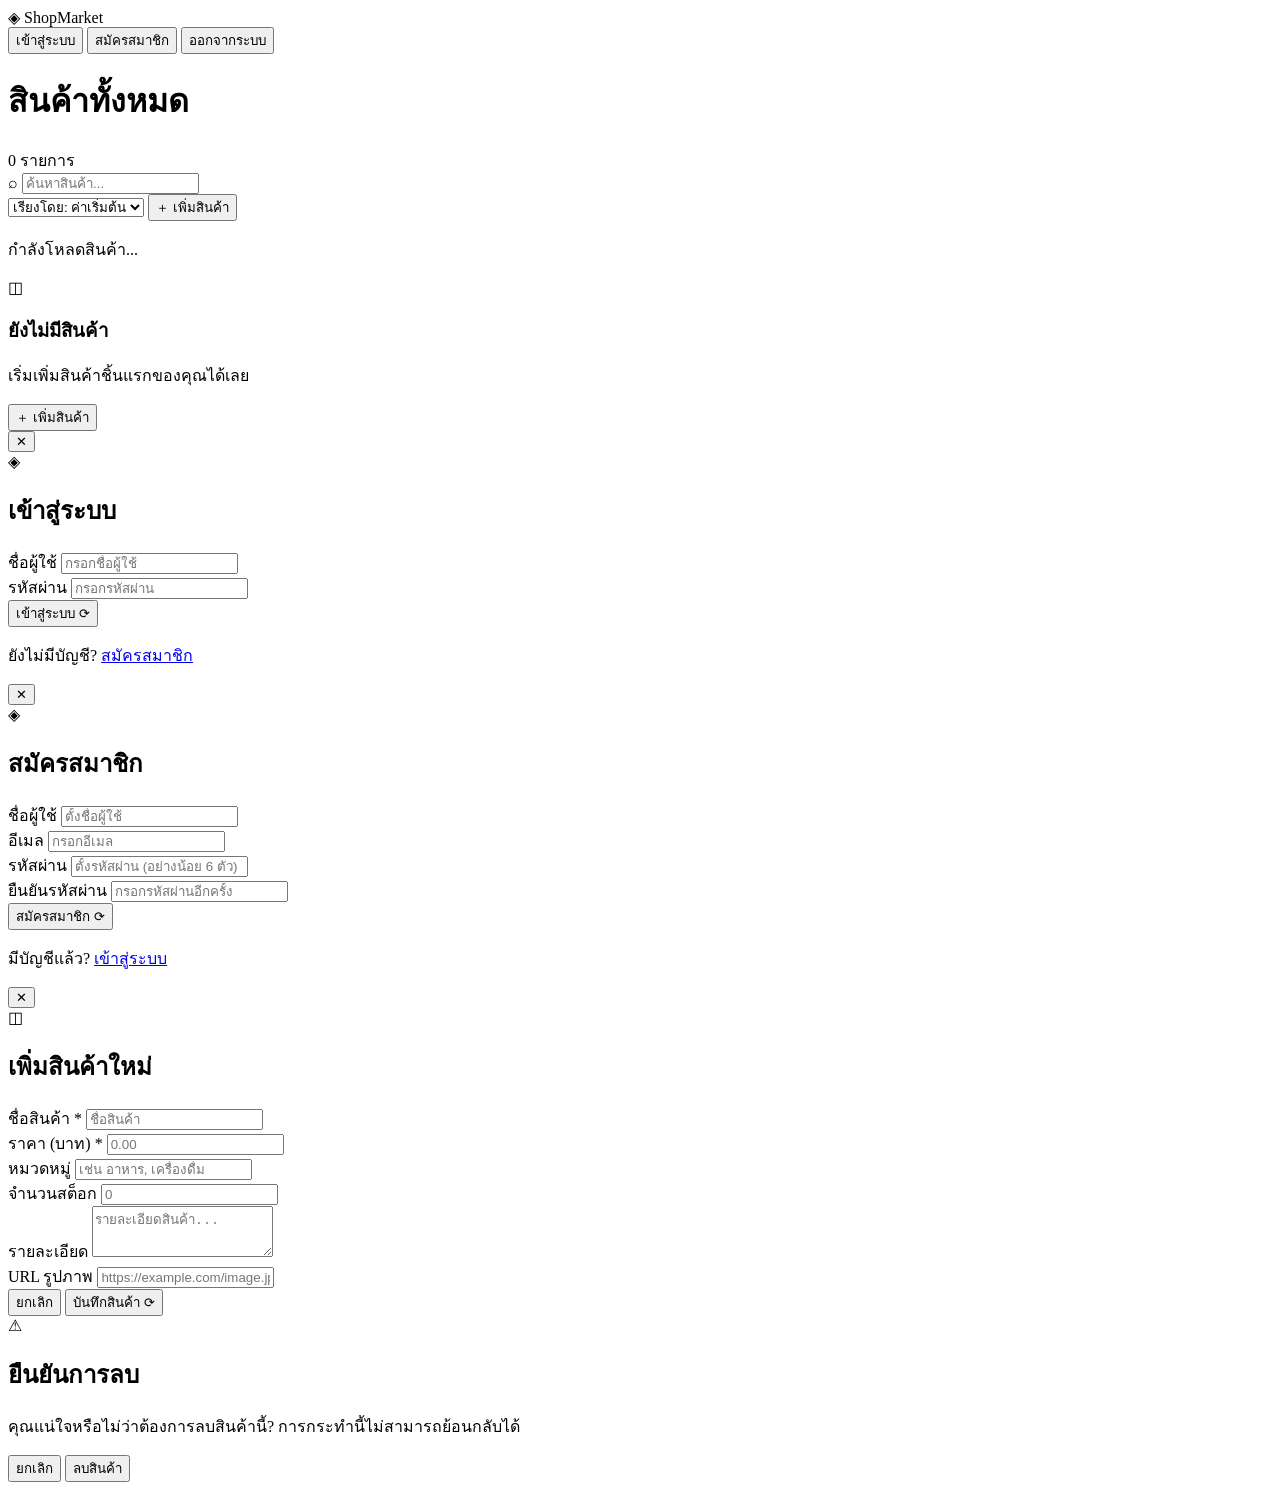
==== public/index.html @ 32427d3e "feat: add initial HTML structure for ShopMarket frontend" ====
<!DOCTYPE html>
<html lang="th">
<head>
    <meta charset="UTF-8">
    <meta name="viewport" content="width=device-width, initial-scale=1.0">
    <title>ShopMarket</title>
    <link rel="preconnect" href="https://fonts.googleapis.com">
    <link href="https://fonts.googleapis.com/css2?family=Sarabun:wght@300;400;600;700&family=Space+Mono:wght@400;700&display=swap" rel="stylesheet">
    <link rel="stylesheet" href="style.css">
</head>
<body>

    <!-- ===== NAVBAR ===== -->
    <nav class="navbar">
        <div class="logo">
            <span class="logo-icon">◈</span>
            <span class="logo-text">ShopMarket</span>
        </div>
        <div class="nav-links">
            <span id="userGreeting" class="user-greeting hidden"></span>
            <button id="loginBtn" class="btn-ghost">เข้าสู่ระบบ</button>
            <button id="registerBtn" class="btn-outline">สมัครสมาชิก</button>
            <button id="logoutBtn" class="btn-ghost hidden">ออกจากระบบ</button>
        </div>
    </nav>

    <!-- ===== MAIN CONTENT ===== -->
    <main class="container">
        <div class="header-section">
            <h1 class="page-title">สินค้าทั้งหมด</h1>
            <span id="productCount" class="product-count">0 รายการ</span>
        </div>

        <!-- Filter/Sort Bar -->
        <div class="filter-bar">
            <div class="search-group">
                <span class="search-icon">⌕</span>
                <input type="text" id="searchInput" placeholder="ค้นหาสินค้า..." class="search-input">
            </div>
            <div class="sort-group">
                <select id="sortSelect" class="sort-select">
                    <option value="">เรียงโดย: ค่าเริ่มต้น</option>
                    <option value="price_asc">ราคา: น้อย → มาก</option>
                    <option value="price_desc">ราคา: มาก → น้อย</option>
                    <option value="name_asc">ชื่อ: A → Z</option>
                </select>
                <button id="addProductBtn" class="btn-primary">
                    <span>＋</span> เพิ่มสินค้า
                </button>
            </div>
        </div>

        <!-- Product Grid -->
        <div id="product-list" class="product-grid">
            <div class="loading-state">
                <div class="spinner"></div>
                <p>กำลังโหลดสินค้า...</p>
            </div>
        </div>

        <!-- Empty State -->
        <div id="emptyState" class="empty-state hidden">
            <div class="empty-icon">◫</div>
            <h3>ยังไม่มีสินค้า</h3>
            <p>เริ่มเพิ่มสินค้าชิ้นแรกของคุณได้เลย</p>
            <button class="btn-primary" onclick="openModal('addProductModal')">＋ เพิ่มสินค้า</button>
        </div>
    </main>

    <!-- ===== MODAL: LOGIN ===== -->
    <div id="loginModal" class="modal-overlay" role="dialog" aria-modal="true">
        <div class="modal-box">
            <button class="modal-close" onclick="closeModal('loginModal')" aria-label="ปิด">✕</button>
            <div class="modal-header">
                <div class="modal-icon">◈</div>
                <h2>เข้าสู่ระบบ</h2>
            </div>
            <form id="loginForm" novalidate>
                <div class="field-group">
                    <label for="loginUsername">ชื่อผู้ใช้</label>
                    <input type="text" id="loginUsername" name="username" placeholder="กรอกชื่อผู้ใช้" autocomplete="username" required>
                </div>
                <div class="field-group">
                    <label for="loginPassword">รหัสผ่าน</label>
                    <input type="password" id="loginPassword" name="password" placeholder="กรอกรหัสผ่าน" autocomplete="current-password" required>
                </div>
                <div id="loginError" class="form-error hidden"></div>
                <button type="submit" class="btn-primary btn-block" id="loginSubmitBtn">
                    <span class="btn-text">เข้าสู่ระบบ</span>
                    <span class="btn-loader hidden">⟳</span>
                </button>
            </form>
            <p class="modal-footer-text">ยังไม่มีบัญชี? <a href="#" onclick="switchModal('loginModal','registerModal')">สมัครสมาชิก</a></p>
        </div>
    </div>

    <!-- ===== MODAL: REGISTER ===== -->
    <div id="registerModal" class="modal-overlay" role="dialog" aria-modal="true">
        <div class="modal-box">
            <button class="modal-close" onclick="closeModal('registerModal')" aria-label="ปิด">✕</button>
            <div class="modal-header">
                <div class="modal-icon">◈</div>
                <h2>สมัครสมาชิก</h2>
            </div>
            <form id="registerForm" novalidate>
                <div class="field-group">
                    <label for="regUsername">ชื่อผู้ใช้</label>
                    <input type="text" id="regUsername" name="username" placeholder="ตั้งชื่อผู้ใช้" autocomplete="username" required>
                </div>
                <div class="field-group">
                    <label for="regEmail">อีเมล</label>
                    <input type="email" id="regEmail" name="email" placeholder="กรอกอีเมล" autocomplete="email">
                </div>
                <div class="field-group">
                    <label for="regPassword">รหัสผ่าน</label>
                    <input type="password" id="regPassword" name="password" placeholder="ตั้งรหัสผ่าน (อย่างน้อย 6 ตัว)" autocomplete="new-password" required>
                </div>
                <div class="field-group">
                    <label for="regConfirmPassword">ยืนยันรหัสผ่าน</label>
                    <input type="password" id="regConfirmPassword" name="confirmPassword" placeholder="กรอกรหัสผ่านอีกครั้ง" autocomplete="new-password" required>
                </div>
                <div id="registerError" class="form-error hidden"></div>
                <button type="submit" class="btn-primary btn-block" id="registerSubmitBtn">
                    <span class="btn-text">สมัครสมาชิก</span>
                    <span class="btn-loader hidden">⟳</span>
                </button>
            </form>
            <p class="modal-footer-text">มีบัญชีแล้ว? <a href="#" onclick="switchModal('registerModal','loginModal')">เข้าสู่ระบบ</a></p>
        </div>
    </div>

    <!-- ===== MODAL: ADD/EDIT PRODUCT ===== -->
    <div id="addProductModal" class="modal-overlay" role="dialog" aria-modal="true">
        <div class="modal-box modal-box-wide">
            <button class="modal-close" onclick="closeModal('addProductModal')" aria-label="ปิด">✕</button>
            <div class="modal-header">
                <div class="modal-icon">◫</div>
                <h2 id="productModalTitle">เพิ่มสินค้าใหม่</h2>
            </div>
            <form id="productForm" novalidate>
                <input type="hidden" id="productId">
                <div class="field-row">
                    <div class="field-group">
                        <label for="productName">ชื่อสินค้า <span class="required">*</span></label>
                        <input type="text" id="productName" placeholder="ชื่อสินค้า" required>
                    </div>
                    <div class="field-group">
                        <label for="productPrice">ราคา (บาท) <span class="required">*</span></label>
                        <input type="number" id="productPrice" placeholder="0.00" min="0" step="0.01" required>
                    </div>
                </div>
                <div class="field-row">
                    <div class="field-group">
                        <label for="productCategory">หมวดหมู่</label>
                        <input type="text" id="productCategory" placeholder="เช่น อาหาร, เครื่องดื่ม">
                    </div>
                    <div class="field-group">
                        <label for="productStock">จำนวนสต็อก</label>
                        <input type="number" id="productStock" placeholder="0" min="0">
                    </div>
                </div>
                <div class="field-group">
                    <label for="productDescription">รายละเอียด</label>
                    <textarea id="productDescription" placeholder="รายละเอียดสินค้า..." rows="3"></textarea>
                </div>
                <div class="field-group">
                    <label for="productImage">URL รูปภาพ</label>
                    <input type="url" id="productImage" placeholder="https://example.com/image.jpg">
                </div>
                <div id="productError" class="form-error hidden"></div>
                <div class="form-actions">
                    <button type="button" class="btn-ghost" onclick="closeModal('addProductModal')">ยกเลิก</button>
                    <button type="submit" class="btn-primary" id="productSubmitBtn">
                        <span class="btn-text">บันทึกสินค้า</span>
                        <span class="btn-loader hidden">⟳</span>
                    </button>
                </div>
            </form>
        </div>
    </div>

    <!-- ===== MODAL: DELETE CONFIRM ===== -->
    <div id="deleteModal" class="modal-overlay" role="dialog" aria-modal="true">
        <div class="modal-box modal-box-sm">
            <div class="modal-header">
                <div class="modal-icon modal-icon-danger">⚠</div>
                <h2>ยืนยันการลบ</h2>
            </div>
            <p class="confirm-text">คุณแน่ใจหรือไม่ว่าต้องการลบสินค้านี้? การกระทำนี้ไม่สามารถย้อนกลับได้</p>
            <input type="hidden" id="deleteProductId">
            <div class="form-actions">
                <button class="btn-ghost" onclick="closeModal('deleteModal')">ยกเลิก</button>
                <button class="btn-danger" id="confirmDeleteBtn">ลบสินค้า</button>
            </div>
        </div>
    </div>

    <!-- ===== TOAST NOTIFICATION ===== -->
    <div id="toast" class="toast hidden" role="alert" aria-live="polite"></div>

    <script src="app.js"></script>
</body>
</html>
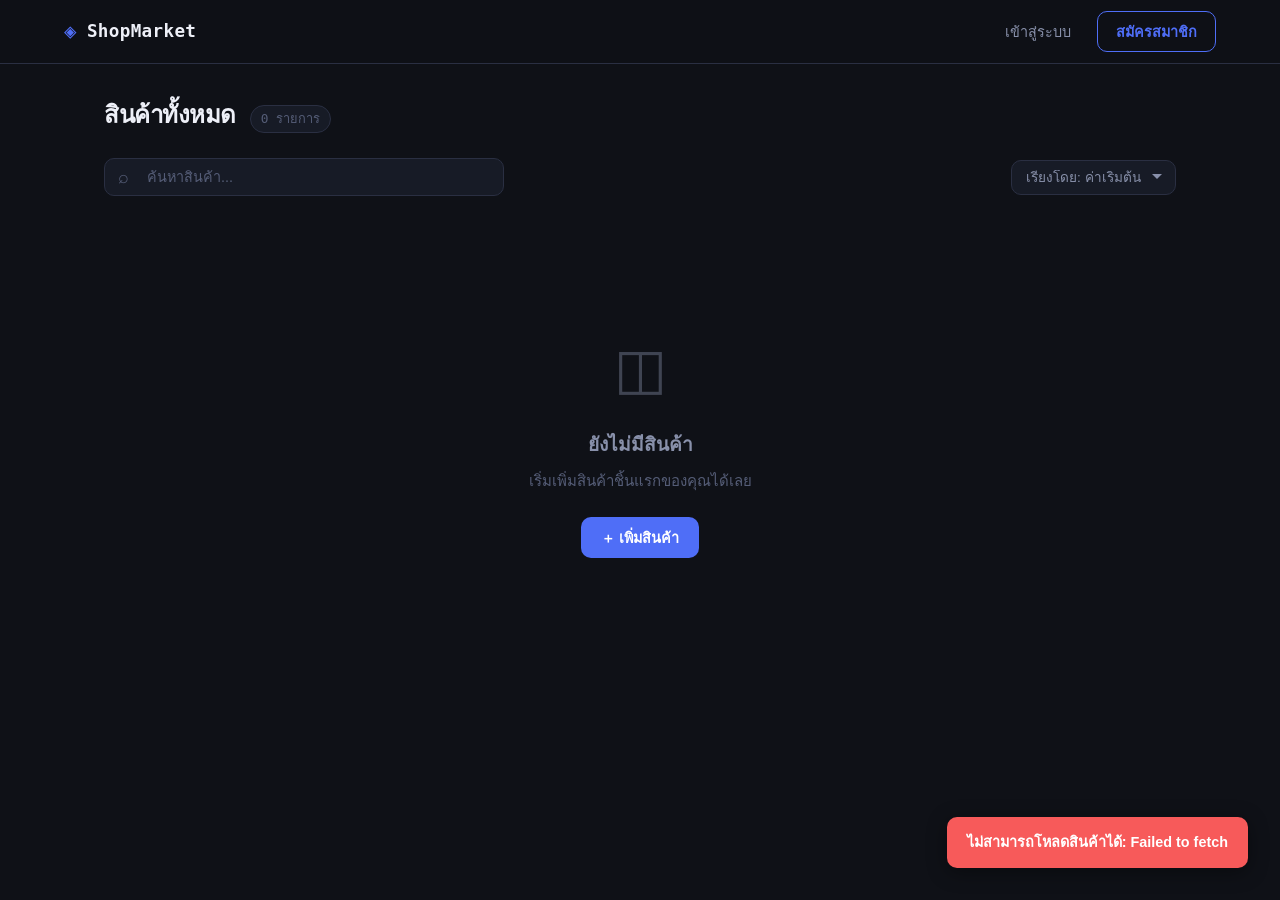
==== commit 3508b010: "feat: update product form to use dropdown for categories and remove unnecessary fields" ====
--- a/public/index.html
+++ b/public/index.html
@@ -152,21 +152,16 @@
                 <div class="field-row">
                     <div class="field-group">
                         <label for="productCategory">หมวดหมู่</label>
-                        <input type="text" id="productCategory" placeholder="เช่น อาหาร, เครื่องดื่ม">
-                    </div>
+                        <select id="productCategory" required style="width: 100%; padding: 10px; border: 1px solid #ccc; border-radius: 6px;">
+                            <option value="" disabled selected>-- กำลังโหลดหมวดหมู่... --</option>
+                        </select>
+                    </div>  
                     <div class="field-group">
                         <label for="productStock">จำนวนสต็อก</label>
                         <input type="number" id="productStock" placeholder="0" min="0">
                     </div>
                 </div>
-                <div class="field-group">
-                    <label for="productDescription">รายละเอียด</label>
-                    <textarea id="productDescription" placeholder="รายละเอียดสินค้า..." rows="3"></textarea>
-                </div>
-                <div class="field-group">
-                    <label for="productImage">URL รูปภาพ</label>
-                    <input type="url" id="productImage" placeholder="https://example.com/image.jpg">
-                </div>
+
                 <div id="productError" class="form-error hidden"></div>
                 <div class="form-actions">
                     <button type="button" class="btn-ghost" onclick="closeModal('addProductModal')">ยกเลิก</button>
--- a/public/style.css
+++ b/public/style.css
@@ -0,0 +1,693 @@
+
+:root {
+    --bg: #0f1117;
+    --bg-card: #171b26;
+    --bg-card-hover: #1e2333;
+    --border: #2a2f42;
+    --border-focus: #4f6ef7;
+
+    --text-primary: #eef0f8;
+    --text-secondary: #8890aa;
+    --text-muted: #555d77;
+
+    --accent: #4f6ef7;
+    --accent-hover: #3a57e8;
+    --accent-glow: rgba(79, 110, 247, 0.2);
+
+    --success: #2dd4a0;
+    --warning: #f7c84f;
+    --danger: #f75a5a;
+    --danger-hover: #e04040;
+
+    --font-body: 'Sarabun', sans-serif;
+    --font-mono: 'Space Mono', monospace;
+
+    --radius: 10px;
+    --radius-lg: 16px;
+    --shadow-card: 0 2px 16px rgba(0,0,0,0.4);
+    --shadow-modal: 0 8px 40px rgba(0,0,0,0.7);
+
+    --transition: 0.2s ease;
+    --nav-h: 64px;
+    --bottom-h: 0px;
+}
+
+/* =============================================
+   RESET & BASE
+   ============================================= */
+*, *::before, *::after { box-sizing: border-box; margin: 0; padding: 0; }
+
+html { scroll-behavior: smooth; }
+
+body {
+    font-family: var(--font-body);
+    background: var(--bg);
+    color: var(--text-primary);
+    min-height: 100vh;
+    font-size: 15px;
+    line-height: 1.6;
+    -webkit-font-smoothing: antialiased;
+}
+
+a { color: var(--accent); text-decoration: none; transition: color var(--transition); }
+a:hover { color: var(--accent-hover); }
+
+/* =============================================
+   NAVBAR
+   ============================================= */
+.navbar {
+    position: fixed;
+    top: 0; left: 0; right: 0;
+    height: var(--nav-h);
+    background: rgba(15, 17, 23, 0.85);
+    backdrop-filter: blur(16px);
+    -webkit-backdrop-filter: blur(16px);
+    border-bottom: 1px solid var(--border);
+    display: flex;
+    align-items: center;
+    justify-content: space-between;
+    padding: 0 5%;
+    z-index: 900;
+}
+
+.logo {
+    display: flex;
+    align-items: center;
+    gap: 10px;
+    font-family: var(--font-mono);
+    font-size: 1.1rem;
+    font-weight: 700;
+    color: var(--text-primary);
+    letter-spacing: 0.02em;
+}
+
+.logo-icon {
+    color: var(--accent);
+    font-size: 1.3rem;
+}
+
+.nav-links {
+    display: flex;
+    align-items: center;
+    gap: 10px;
+}
+
+.user-greeting {
+    font-size: 0.85rem;
+    color: var(--text-secondary);
+    margin-right: 4px;
+}
+
+/* =============================================
+   BUTTONS
+   ============================================= */
+.btn-primary {
+    display: inline-flex;
+    align-items: center;
+    gap: 6px;
+    padding: 9px 20px;
+    background: var(--accent);
+    color: #fff;
+    border: none;
+    border-radius: var(--radius);
+    font-family: var(--font-body);
+    font-size: 0.9rem;
+    font-weight: 600;
+    cursor: pointer;
+    transition: background var(--transition), transform var(--transition), box-shadow var(--transition);
+    white-space: nowrap;
+}
+.btn-primary:hover {
+    background: var(--accent-hover);
+    box-shadow: 0 4px 16px var(--accent-glow);
+    transform: translateY(-1px);
+}
+.btn-primary:active { transform: translateY(0); }
+
+.btn-outline {
+    display: inline-flex;
+    align-items: center;
+    gap: 6px;
+    padding: 8px 18px;
+    background: transparent;
+    color: var(--accent);
+    border: 1.5px solid var(--accent);
+    border-radius: var(--radius);
+    font-family: var(--font-body);
+    font-size: 0.9rem;
+    font-weight: 600;
+    cursor: pointer;
+    transition: all var(--transition);
+    white-space: nowrap;
+}
+.btn-outline:hover {
+    background: var(--accent-glow);
+}
+
+.btn-ghost {
+    display: inline-flex;
+    align-items: center;
+    gap: 6px;
+    padding: 8px 16px;
+    background: transparent;
+    color: var(--text-secondary);
+    border: none;
+    border-radius: var(--radius);
+    font-family: var(--font-body);
+    font-size: 0.9rem;
+    cursor: pointer;
+    transition: all var(--transition);
+    white-space: nowrap;
+}
+.btn-ghost:hover {
+    color: var(--text-primary);
+    background: var(--border);
+}
+
+.btn-danger {
+    display: inline-flex;
+    align-items: center;
+    gap: 6px;
+    padding: 9px 20px;
+    background: var(--danger);
+    color: #fff;
+    border: none;
+    border-radius: var(--radius);
+    font-family: var(--font-body);
+    font-size: 0.9rem;
+    font-weight: 600;
+    cursor: pointer;
+    transition: background var(--transition);
+}
+.btn-danger:hover { background: var(--danger-hover); }
+
+.btn-block { width: 100%; justify-content: center; padding: 12px; font-size: 1rem; }
+
+.btn-loader {
+    display: inline-block;
+    animation: spin 0.8s linear infinite;
+}
+@keyframes spin { from { transform: rotate(0deg); } to { transform: rotate(360deg); } }
+
+/* =============================================
+   MAIN CONTAINER
+   ============================================= */
+.container {
+    max-width: 1200px;
+    margin: 0 auto;
+    padding: calc(var(--nav-h) + 32px) 5% 60px;
+}
+
+.header-section {
+    display: flex;
+    align-items: baseline;
+    gap: 14px;
+    margin-bottom: 24px;
+}
+
+.page-title {
+    font-family: var(--font-mono);
+    font-size: 1.5rem;
+    font-weight: 700;
+    color: var(--text-primary);
+    letter-spacing: -0.02em;
+}
+
+.product-count {
+    font-size: 0.8rem;
+    color: var(--text-muted);
+    background: var(--bg-card);
+    border: 1px solid var(--border);
+    padding: 3px 10px;
+    border-radius: 20px;
+    font-family: var(--font-mono);
+}
+
+/* =============================================
+   FILTER BAR
+   ============================================= */
+.filter-bar {
+    display: flex;
+    align-items: center;
+    justify-content: space-between;
+    gap: 16px;
+    margin-bottom: 28px;
+    flex-wrap: wrap;
+}
+
+.search-group {
+    position: relative;
+    flex: 1;
+    min-width: 220px;
+    max-width: 400px;
+}
+
+.search-icon {
+    position: absolute;
+    left: 14px;
+    top: 50%;
+    transform: translateY(-50%);
+    color: var(--text-muted);
+    font-size: 1.1rem;
+    pointer-events: none;
+}
+
+.search-input {
+    width: 100%;
+    padding: 10px 16px 10px 42px;
+    background: var(--bg-card);
+    border: 1.5px solid var(--border);
+    border-radius: var(--radius);
+    color: var(--text-primary);
+    font-family: var(--font-body);
+    font-size: 0.9rem;
+    transition: border-color var(--transition), box-shadow var(--transition);
+}
+.search-input:focus {
+    outline: none;
+    border-color: var(--border-focus);
+    box-shadow: 0 0 0 3px var(--accent-glow);
+}
+.search-input::placeholder { color: var(--text-muted); }
+
+.sort-group {
+    display: flex;
+    align-items: center;
+    gap: 10px;
+}
+
+.sort-select {
+    padding: 9px 14px;
+    background: var(--bg-card);
+    border: 1.5px solid var(--border);
+    border-radius: var(--radius);
+    color: var(--text-secondary);
+    font-family: var(--font-body);
+    font-size: 0.85rem;
+    cursor: pointer;
+    transition: border-color var(--transition);
+    appearance: none;
+    -webkit-appearance: none;
+    background-image: url("data:image/svg+xml,%3Csvg xmlns='http://www.w3.org/2000/svg' width='12' height='12' viewBox='0 0 12 12'%3E%3Cpath fill='%238890aa' d='M6 8L1 3h10z'/%3E%3C/svg%3E");
+    background-repeat: no-repeat;
+    background-position: right 12px center;
+    padding-right: 34px;
+}
+.sort-select:focus {
+    outline: none;
+    border-color: var(--border-focus);
+}
+
+/* =============================================
+   PRODUCT GRID
+   ============================================= */
+.product-grid {
+    display: grid;
+    grid-template-columns: repeat(auto-fill, minmax(240px, 1fr));
+    gap: 20px;
+}
+
+/* --- Product Card --- */
+.product-card {
+    background: var(--bg-card);
+    border: 1px solid var(--border);
+    border-radius: var(--radius-lg);
+    overflow: hidden;
+    transition: transform var(--transition), box-shadow var(--transition), border-color var(--transition);
+    animation: fadeUp 0.35s ease both;
+    display: flex;
+    flex-direction: column;
+}
+.product-card:hover {
+    transform: translateY(-4px);
+    border-color: var(--border-focus);
+    box-shadow: var(--shadow-card), 0 0 20px var(--accent-glow);
+}
+
+@keyframes fadeUp {
+    from { opacity: 0; transform: translateY(20px); }
+    to   { opacity: 1; transform: translateY(0); }
+}
+
+.card-image {
+    width: 100%;
+    aspect-ratio: 4/3;
+    object-fit: cover;
+    background: var(--bg);
+    display: flex;
+    align-items: center;
+    justify-content: center;
+    color: var(--text-muted);
+    font-size: 3rem;
+    overflow: hidden;
+}
+.card-image img {
+    width: 100%;
+    height: 100%;
+    object-fit: cover;
+    transition: transform 0.4s ease;
+}
+.product-card:hover .card-image img { transform: scale(1.05); }
+
+.card-image-placeholder {
+    width: 100%;
+    aspect-ratio: 4/3;
+    background: linear-gradient(135deg, var(--bg) 0%, var(--bg-card-hover) 100%);
+    display: flex;
+    align-items: center;
+    justify-content: center;
+    font-size: 2.5rem;
+    color: var(--text-muted);
+}
+
+.card-body {
+    padding: 16px;
+    display: flex;
+    flex-direction: column;
+    gap: 6px;
+    flex: 1;
+}
+
+.card-category {
+    font-size: 0.72rem;
+    text-transform: uppercase;
+    letter-spacing: 0.08em;
+    color: var(--accent);
+    font-family: var(--font-mono);
+}
+
+.card-name {
+    font-size: 0.95rem;
+    font-weight: 700;
+    color: var(--text-primary);
+    line-height: 1.4;
+    display: -webkit-box;
+    -webkit-line-clamp: 2;
+    -webkit-box-orient: vertical;
+    overflow: hidden;
+}
+
+.card-desc {
+    font-size: 0.82rem;
+    color: var(--text-muted);
+    line-height: 1.5;
+    display: -webkit-box;
+    -webkit-line-clamp: 2;
+    -webkit-box-orient: vertical;
+    overflow: hidden;
+}
+
+.card-footer {
+    padding: 12px 16px;
+    display: flex;
+    align-items: center;
+    justify-content: space-between;
+    border-top: 1px solid var(--border);
+}
+
+.card-price {
+    font-family: var(--font-mono);
+    font-size: 1.05rem;
+    font-weight: 700;
+    color: var(--success);
+}
+
+.card-stock {
+    font-size: 0.75rem;
+    color: var(--text-muted);
+}
+
+.card-stock.low { color: var(--warning); }
+.card-stock.out { color: var(--danger); }
+
+.card-actions {
+    display: flex;
+    gap: 6px;
+    padding: 0 12px 14px;
+    justify-content: flex-end;
+}
+
+.card-btn {
+    padding: 6px 14px;
+    font-size: 0.8rem;
+    font-family: var(--font-body);
+    font-weight: 600;
+    border-radius: 6px;
+    cursor: pointer;
+    transition: all var(--transition);
+    border: 1.5px solid;
+}
+.card-btn-edit {
+    background: transparent;
+    color: var(--accent);
+    border-color: var(--accent);
+}
+.card-btn-edit:hover { background: var(--accent-glow); }
+
+.card-btn-delete {
+    background: transparent;
+    color: var(--danger);
+    border-color: var(--danger);
+}
+.card-btn-delete:hover { background: rgba(247, 90, 90, 0.12); }
+
+/* =============================================
+   STATES
+   ============================================= */
+.loading-state {
+    grid-column: 1 / -1;
+    display: flex;
+    flex-direction: column;
+    align-items: center;
+    gap: 16px;
+    padding: 80px 0;
+    color: var(--text-muted);
+}
+
+.spinner {
+    width: 36px;
+    height: 36px;
+    border: 3px solid var(--border);
+    border-top-color: var(--accent);
+    border-radius: 50%;
+    animation: spin 0.8s linear infinite;
+}
+
+.empty-state {
+    text-align: center;
+    padding: 100px 20px;
+    color: var(--text-secondary);
+}
+.empty-icon {
+    font-size: 3.5rem;
+    margin-bottom: 16px;
+    opacity: 0.4;
+}
+.empty-state h3 { font-size: 1.2rem; margin-bottom: 8px; }
+.empty-state p { color: var(--text-muted); margin-bottom: 24px; }
+
+/* =============================================
+   MODAL
+   ============================================= */
+.modal-overlay {
+    display: none;
+    position: fixed;
+    inset: 0;
+    background: rgba(0, 0, 0, 0.65);
+    backdrop-filter: blur(6px);
+    z-index: 1000;
+    align-items: center;
+    justify-content: center;
+    padding: 20px;
+    animation: fadeIn 0.2s ease;
+}
+.modal-overlay.active { display: flex; }
+
+@keyframes fadeIn { from { opacity: 0; } to { opacity: 1; } }
+
+.modal-box {
+    background: var(--bg-card);
+    border: 1px solid var(--border);
+    border-radius: var(--radius-lg);
+    padding: 32px;
+    width: 100%;
+    max-width: 440px;
+    position: relative;
+    box-shadow: var(--shadow-modal);
+    animation: slideUp 0.25s ease;
+}
+.modal-box-wide { max-width: 620px; }
+.modal-box-sm   { max-width: 360px; }
+
+@keyframes slideUp {
+    from { opacity: 0; transform: translateY(24px); }
+    to   { opacity: 1; transform: translateY(0); }
+}
+
+.modal-close {
+    position: absolute;
+    top: 16px; right: 16px;
+    background: transparent;
+    border: none;
+    color: var(--text-muted);
+    font-size: 1rem;
+    cursor: pointer;
+    padding: 6px;
+    border-radius: 6px;
+    transition: all var(--transition);
+    line-height: 1;
+}
+.modal-close:hover { background: var(--border); color: var(--text-primary); }
+
+.modal-header {
+    display: flex;
+    flex-direction: column;
+    align-items: center;
+    gap: 8px;
+    margin-bottom: 28px;
+}
+.modal-icon {
+    width: 48px;
+    height: 48px;
+    background: var(--accent-glow);
+    border: 1.5px solid var(--accent);
+    border-radius: 12px;
+    display: flex;
+    align-items: center;
+    justify-content: center;
+    font-size: 1.4rem;
+    color: var(--accent);
+}
+.modal-icon-danger {
+    background: rgba(247, 90, 90, 0.12);
+    border-color: var(--danger);
+    color: var(--danger);
+}
+.modal-header h2 {
+    font-size: 1.3rem;
+    font-weight: 700;
+}
+
+.modal-footer-text {
+    text-align: center;
+    margin-top: 20px;
+    font-size: 0.85rem;
+    color: var(--text-muted);
+}
+
+/* =============================================
+   FORMS
+   ============================================= */
+.field-group {
+    display: flex;
+    flex-direction: column;
+    gap: 6px;
+    margin-bottom: 16px;
+}
+.field-group:last-child { margin-bottom: 0; }
+
+.field-group label {
+    font-size: 0.82rem;
+    font-weight: 600;
+    color: var(--text-secondary);
+    letter-spacing: 0.03em;
+}
+
+.required { color: var(--danger); }
+
+.field-group input,
+.field-group textarea,
+.field-group select {
+    padding: 10px 14px;
+    background: var(--bg);
+    border: 1.5px solid var(--border);
+    border-radius: var(--radius);
+    color: var(--text-primary);
+    font-family: var(--font-body);
+    font-size: 0.92rem;
+    transition: border-color var(--transition), box-shadow var(--transition);
+    resize: vertical;
+}
+.field-group input:focus,
+.field-group textarea:focus {
+    outline: none;
+    border-color: var(--border-focus);
+    box-shadow: 0 0 0 3px var(--accent-glow);
+}
+.field-group input::placeholder,
+.field-group textarea::placeholder { color: var(--text-muted); }
+
+.field-row {
+    display: grid;
+    grid-template-columns: 1fr 1fr;
+    gap: 14px;
+}
+@media (max-width: 500px) { .field-row { grid-template-columns: 1fr; } }
+
+.form-actions {
+    display: flex;
+    justify-content: flex-end;
+    gap: 10px;
+    margin-top: 20px;
+}
+
+.form-error {
+    padding: 10px 14px;
+    background: rgba(247, 90, 90, 0.1);
+    border: 1px solid rgba(247, 90, 90, 0.3);
+    border-radius: var(--radius);
+    color: var(--danger);
+    font-size: 0.85rem;
+    margin-bottom: 14px;
+}
+
+.confirm-text {
+    color: var(--text-secondary);
+    font-size: 0.9rem;
+    line-height: 1.6;
+    text-align: center;
+    margin-bottom: 24px;
+}
+
+/* =============================================
+   TOAST
+   ============================================= */
+.toast {
+    position: fixed;
+    bottom: 32px;
+    right: 32px;
+    padding: 14px 20px;
+    border-radius: var(--radius);
+    font-size: 0.9rem;
+    font-weight: 600;
+    color: #fff;
+    z-index: 2000;
+    min-width: 240px;
+    box-shadow: 0 4px 20px rgba(0,0,0,0.4);
+    animation: toastIn 0.3s ease;
+}
+.toast.success { background: var(--success); }
+.toast.error   { background: var(--danger); }
+.toast.info    { background: var(--accent); }
+
+@keyframes toastIn {
+    from { opacity: 0; transform: translateX(20px) scale(0.95); }
+    to   { opacity: 1; transform: translateX(0) scale(1); }
+}
+
+/* =============================================
+   UTILITIES
+   ============================================= */
+.hidden { display: none !important; }
+
+/* =============================================
+   RESPONSIVE
+   ============================================= */
+@media (max-width: 640px) {
+    .container { padding-left: 4%; padding-right: 4%; }
+    .filter-bar { flex-direction: column; align-items: stretch; }
+    .search-group { max-width: 100%; }
+    .sort-group { justify-content: space-between; }
+    .modal-box { padding: 24px 20px; }
+    .product-grid { grid-template-columns: repeat(auto-fill, minmax(160px, 1fr)); gap: 14px; }
+}
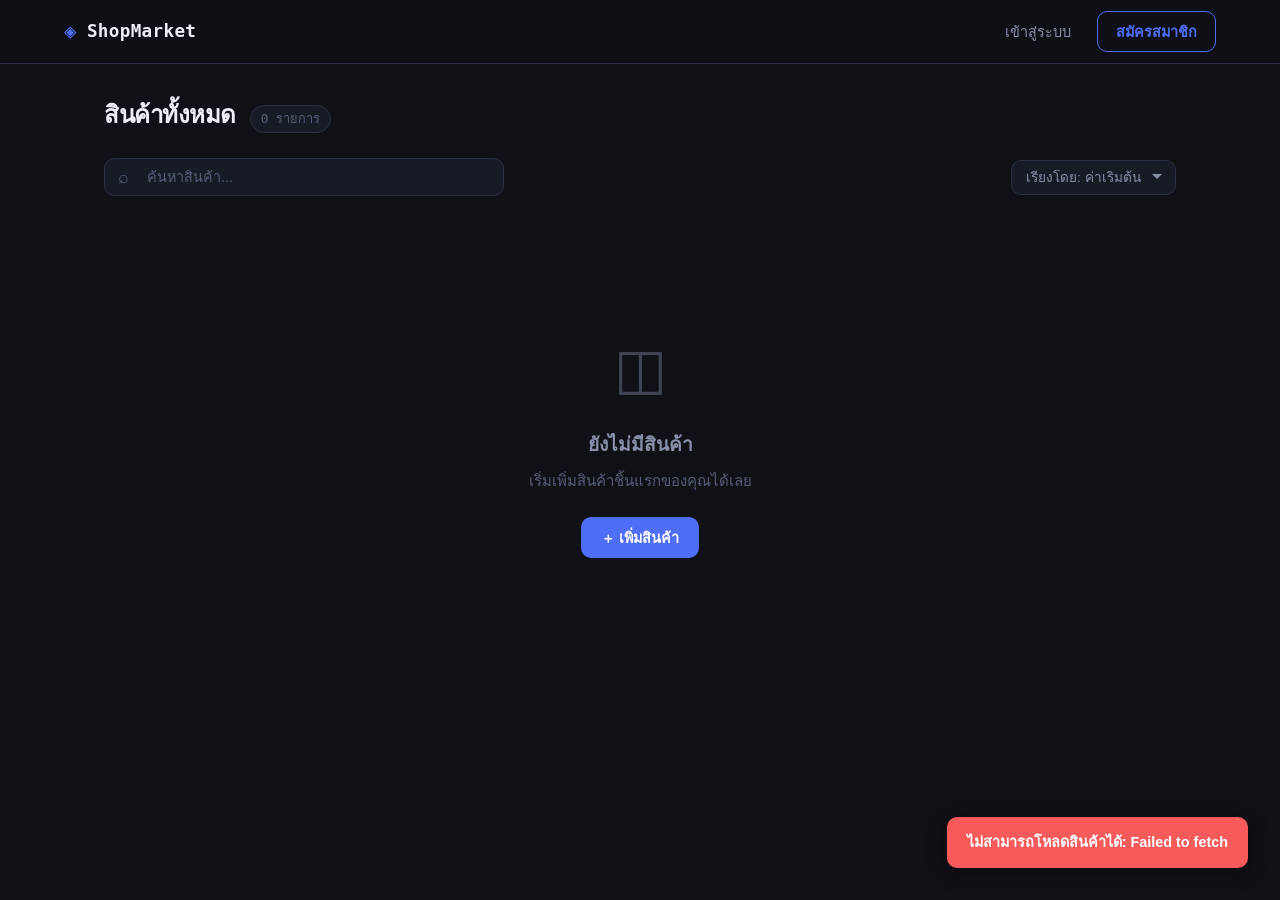
==== commit a7667a1a: "feat:  enhance registration" ====
--- a/public/index.html
+++ b/public/index.html
@@ -113,7 +113,7 @@
                 </div>
                 <div class="field-group">
                     <label for="regPassword">รหัสผ่าน</label>
-                    <input type="password" id="regPassword" name="password" placeholder="ตั้งรหัสผ่าน (อย่างน้อย 6 ตัว)" autocomplete="new-password" required>
+                    <input type="password" id="regPassword" name="password" placeholder="ตั้งรหัสผ่าน" autocomplete="new-password" required>
                 </div>
                 <div class="field-group">
                     <label for="regConfirmPassword">ยืนยันรหัสผ่าน</label>
